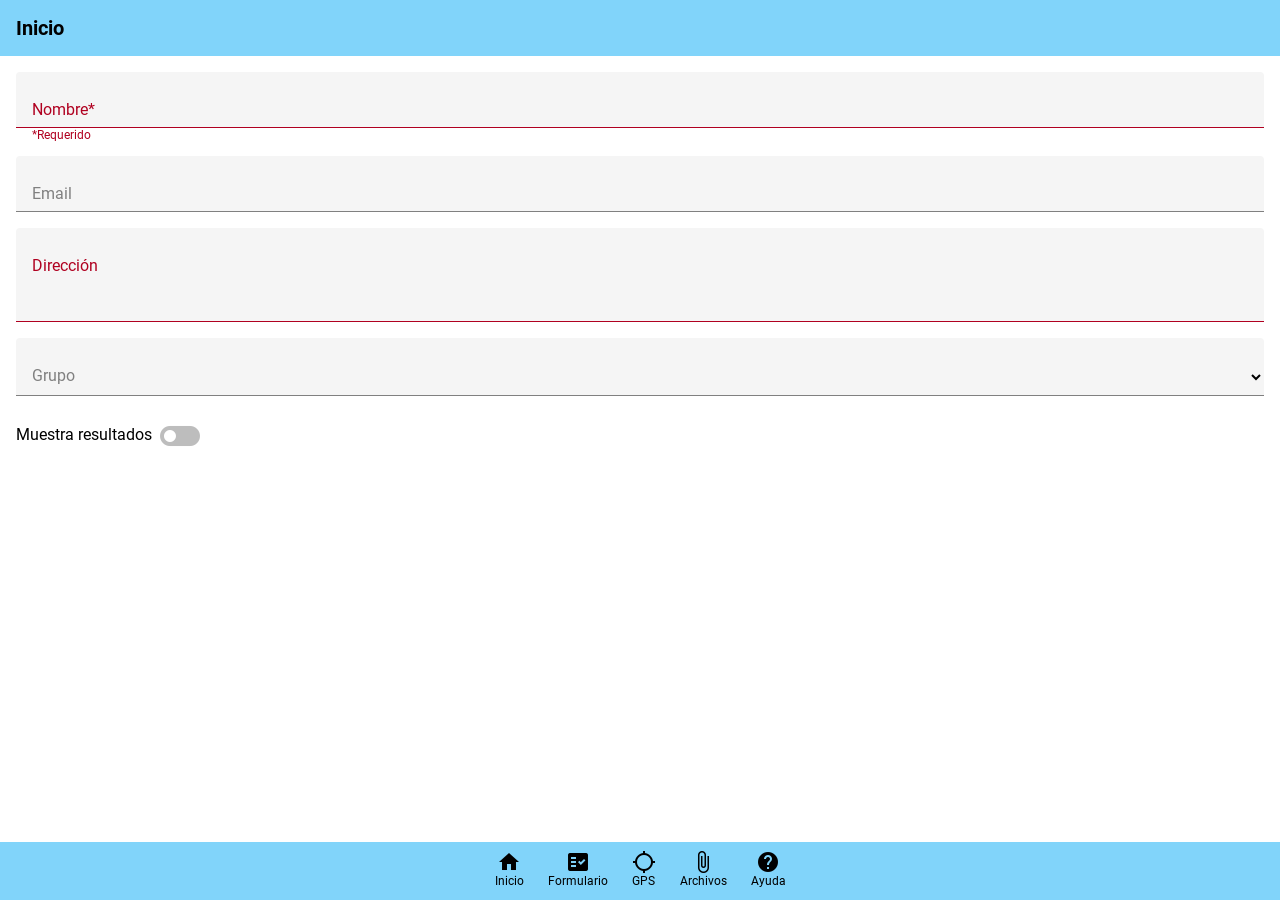
==== index.html @ 803844f7 "Primer commit" ====
<!DOCTYPE html>
<html lang="es">
<head>
  <meta charset="UTF-8">
  <meta name="viewport"
    content="width=device-width,
     initial-scale=1.0">
  <title>Inicio</title>
  <link rel="stylesheet"
    href="css/estilos.css">
</head>
<body>
  <script type="module"
    src="js/config.js"></script>
  <header>
    <h1>Inicio</h1>
  </header>
  <campo-dinamico>
    <input id="nombre" required>
    <label for="nombre">
      Nombre*
    </label>
    <small>*Requerido</small>
  </campo-dinamico>
  <campo-dinamico>
    <input id="email"
      type="email">
    <label for="email">
      Email
    </label>
  </campo-dinamico>
  <campo-dinamico>
    <textarea id="dirección"
      rows="3"
      required></textarea>
    <label for="dirección">
      Dirección
    </label>
  </campo-dinamico>
  <campo-dinamico>
    <select id="grupo" rows="3">
      <option value=""></option>
      <option value="IC21">
        IC-21
      </option>
      <option value="IC22">
        IC-22
      </option>
      <option value="IC23">
        IC-23
      </option>
    </select>
    <label for="grupo">
      Grupo
    </label>
  </campo-dinamico>
  <p>
    <label>
      Muestra resultados
      <input type="checkbox">
      <span class="on
        material-icons">
        toggle_on
      </span>
      <span class="off
        material-icons">
        toggle_off
      </span>
    </label>
  </p>
  <mi-nav></mi-nav>
</body>
</html>
---- css/estilos.css ----
@import "colores.css";
@import "/lib/material-icons.css";
@import "/lib/roboto.css";
@import "/lib/principal.css";
@import "/lib/icono.css";
@import "/lib/mi-nav.css";
@import "/lib/campos.css";
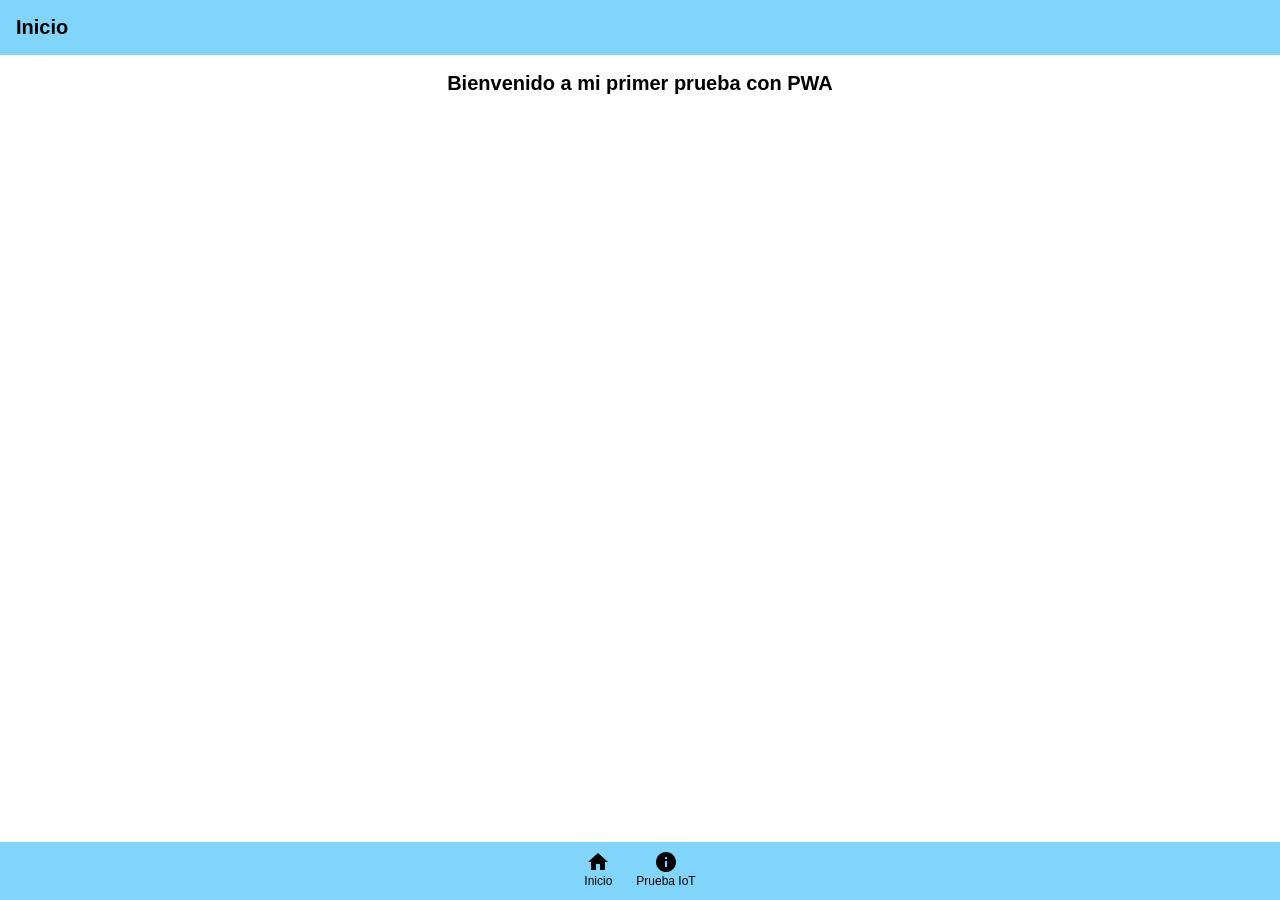
==== commit f8b7d6c4: "commit" ====
--- a/index.html
+++ b/index.html
@@ -5,7 +5,7 @@
   <meta name="viewport"
     content="width=device-width,
      initial-scale=1.0">
-  <title>Inicio</title>
+  <title>Pagina con PWA</title>
   <link rel="stylesheet"
     href="css/estilos.css">
 </head>
@@ -15,59 +15,7 @@
   <header>
     <h1>Inicio</h1>
   </header>
-  <campo-dinamico>
-    <input id="nombre" required>
-    <label for="nombre">
-      Nombre*
-    </label>
-    <small>*Requerido</small>
-  </campo-dinamico>
-  <campo-dinamico>
-    <input id="email"
-      type="email">
-    <label for="email">
-      Email
-    </label>
-  </campo-dinamico>
-  <campo-dinamico>
-    <textarea id="dirección"
-      rows="3"
-      required></textarea>
-    <label for="dirección">
-      Dirección
-    </label>
-  </campo-dinamico>
-  <campo-dinamico>
-    <select id="grupo" rows="3">
-      <option value=""></option>
-      <option value="IC21">
-        IC-21
-      </option>
-      <option value="IC22">
-        IC-22
-      </option>
-      <option value="IC23">
-        IC-23
-      </option>
-    </select>
-    <label for="grupo">
-      Grupo
-    </label>
-  </campo-dinamico>
-  <p>
-    <label>
-      Muestra resultados
-      <input type="checkbox">
-      <span class="on
-        material-icons">
-        toggle_on
-      </span>
-      <span class="off
-        material-icons">
-        toggle_off
-      </span>
-    </label>
-  </p>
+  <h1>Bienvenido a mi primer prueba con PWA</h1>
   <mi-nav></mi-nav>
 </body>
 </html>
--- a/css/estilos.css
+++ b/css/estilos.css
@@ -5,3 +5,25 @@
 @import "/lib/icono.css";
 @import "/lib/mi-nav.css";
 @import "/lib/campos.css";
+
+body {
+  font-family: sans-serif;
+  text-align: center;
+}
+
+.contenido {
+  display: inline-block;
+  text-align: start;
+}
+
+meter,
+input[type=range],
+output {
+  display: block;
+}
+
+mi-footer {
+  display: block;
+  margin: 1rem 0;
+  font-size: small;
+}
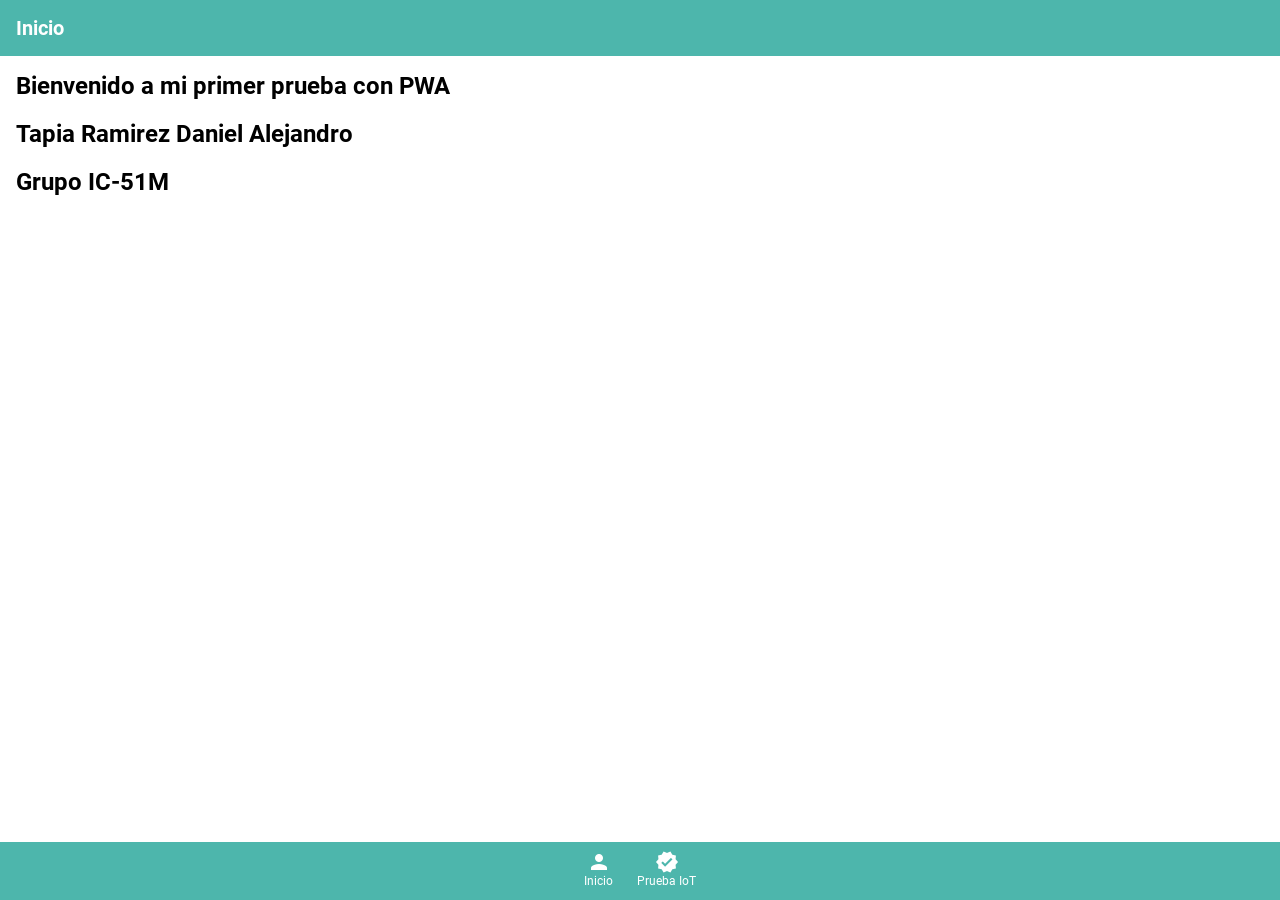
==== commit 78c01c05: "Update index.html" ====
--- a/index.html
+++ b/index.html
@@ -15,7 +15,9 @@
   <header>
     <h1>Inicio</h1>
   </header>
-  <h1>Bienvenido a mi primer prueba con PWA</h1>
+  <h2>Bienvenido a mi primer prueba con PWA</h2>
+  <h2>Tapia Ramirez Daniel Alejandro</h2>
+  <h2>Grupo IC-51M</h2>
   <mi-nav></mi-nav>
 </body>
 </html>
--- a/css/estilos.css
+++ b/css/estilos.css
@@ -6,24 +6,3 @@
 @import "/lib/mi-nav.css";
 @import "/lib/campos.css";
 
-body {
-  font-family: sans-serif;
-  text-align: center;
-}
-
-.contenido {
-  display: inline-block;
-  text-align: start;
-}
-
-meter,
-input[type=range],
-output {
-  display: block;
-}
-
-mi-footer {
-  display: block;
-  margin: 1rem 0;
-  font-size: small;
-}
